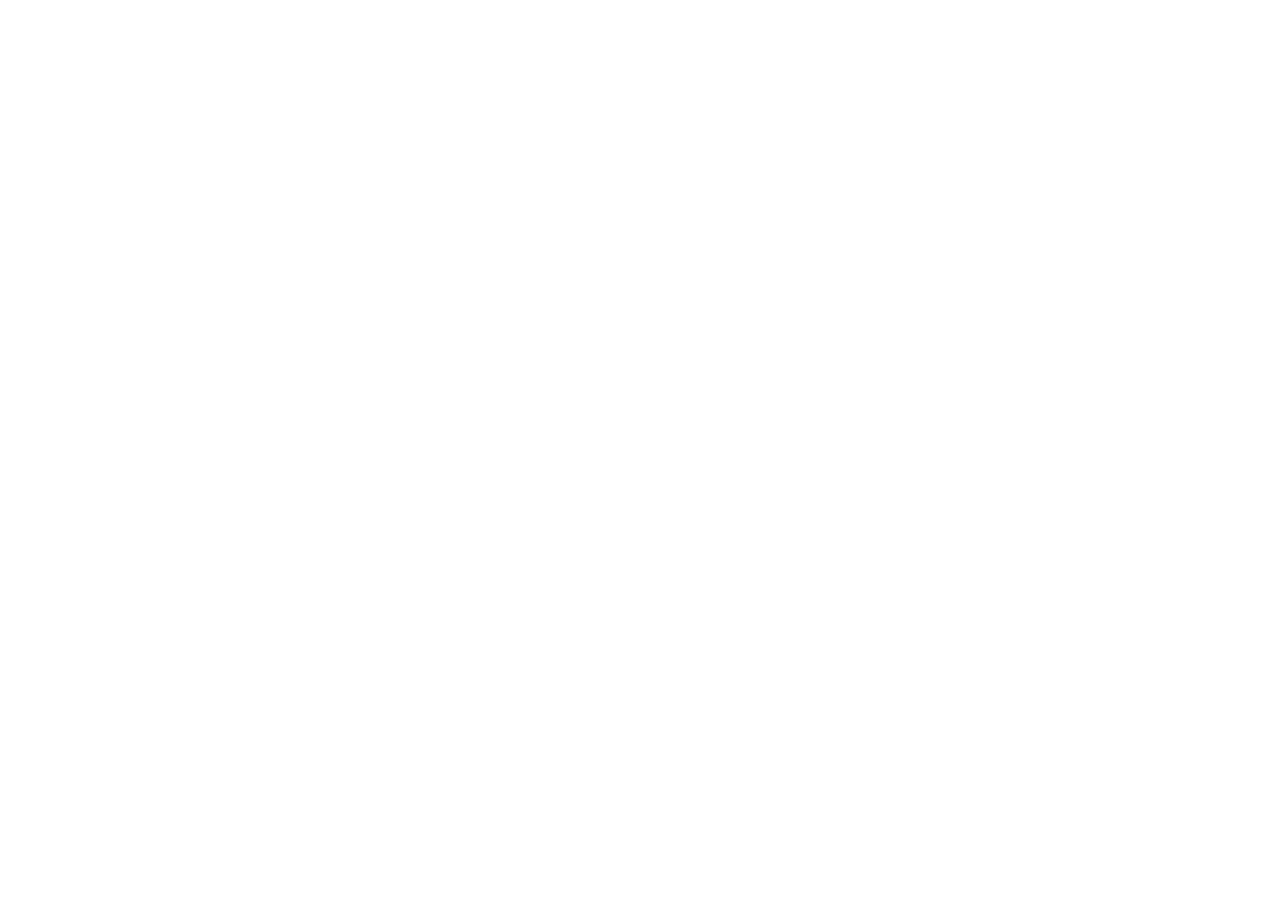
==== index2.html @ 969130fa "secont commit resize img navbar" ====
<!DOCTYPE html>
<html lang="en">
<head>
    <meta charset="UTF-8">
    <meta name="viewport" content="width=device-width, initial-scale=1.0">
    <title>Document</title>
</head>
<body>
    
</body>
</html>
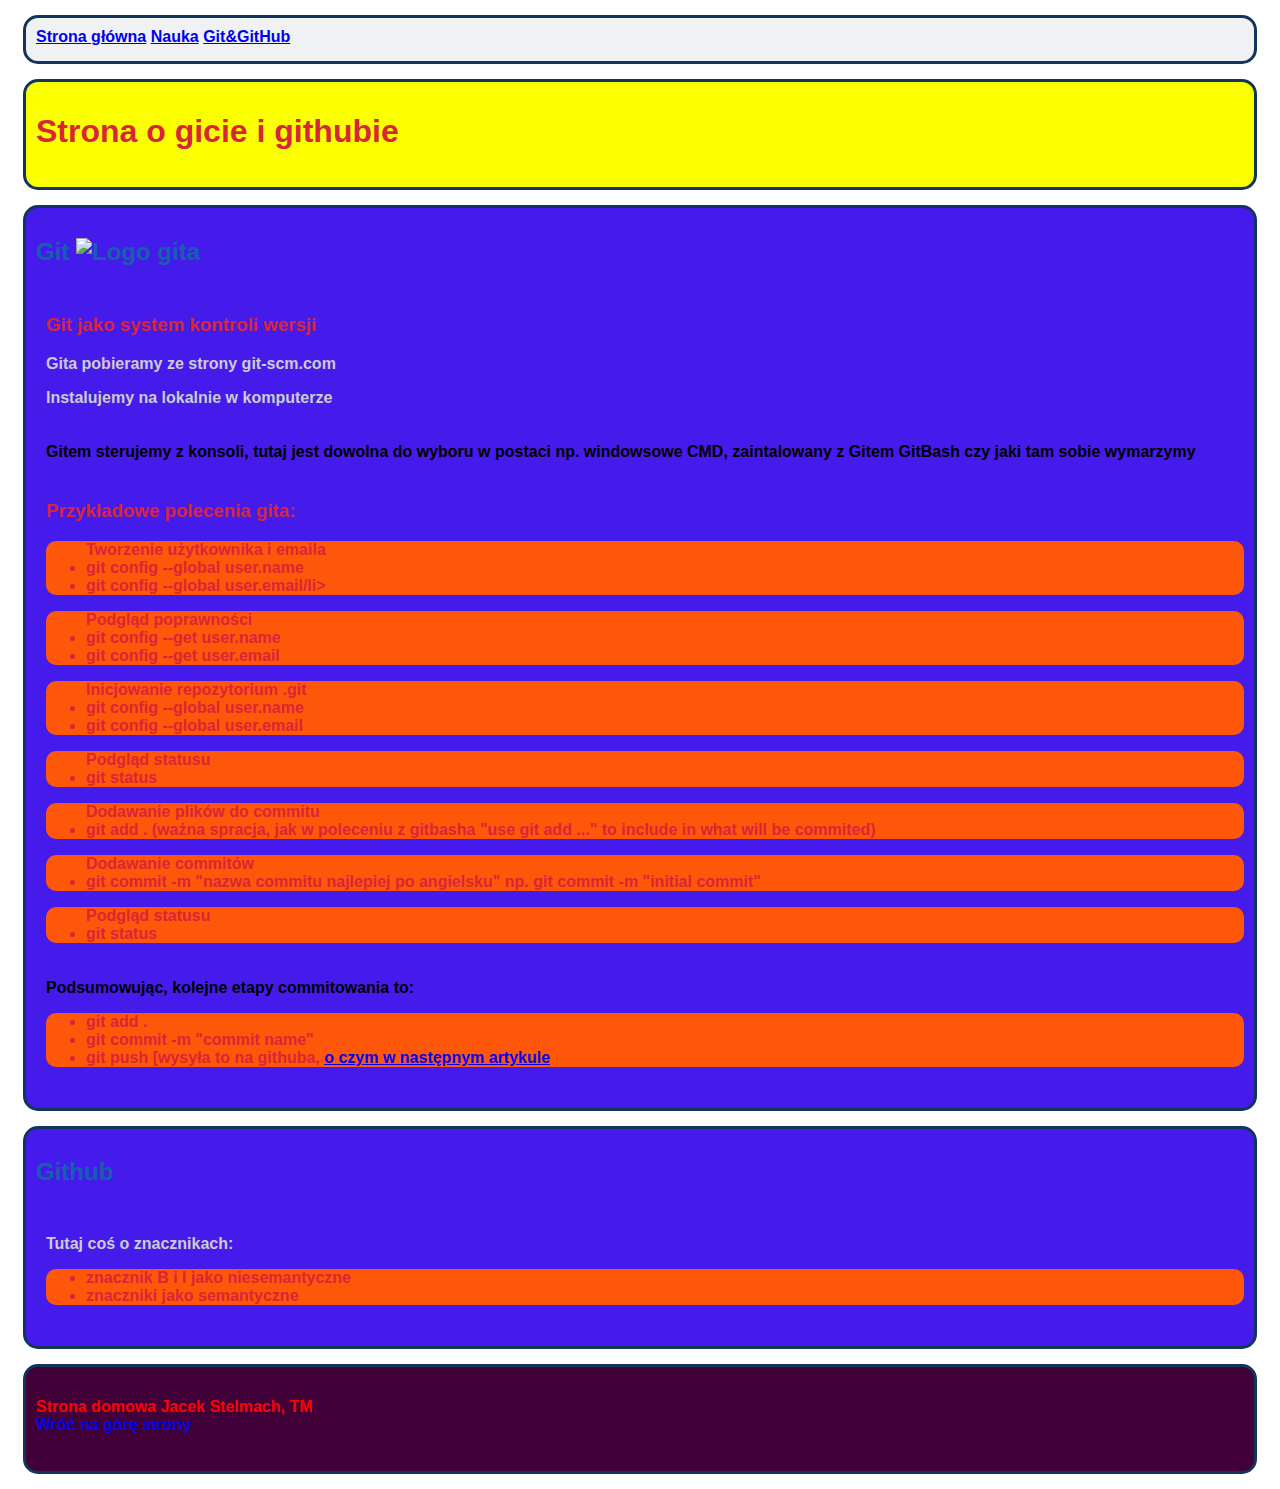
==== commit 52c85049: "after site index2 add" ====
--- a/index2.html
+++ b/index2.html
@@ -1,11 +1,98 @@
 <!DOCTYPE html>
 <html lang="en">
-<head>
-    <meta charset="UTF-8">
-    <meta name="viewport" content="width=device-width, initial-scale=1.0">
-    <title>Document</title>
-</head>
-<body>
+    <head>
+        <meta charset="UTF-8">
+        <meta name="viewport" content="width=device-width, initial-scale=1.0">
+        <title>Strona YACA</title>
+        <link href="style.css" rel="stylesheet" type="text/css"> 
+        <script src="main.js"></script>
+    </head>
+<body class="tlo">
+    <main>
+        <nav class="nav-style">
+            <a href="index.html">Strona główna</a> 
+            <a href="nauka-html.html">Nauka</a>
+            <a href="index2.html">Git&GitHub</a> 
+        </nav>
+        <header class="top">
+            <h1>Strona o gicie i githubie</h1>
+        </header>
+
+        <section>
+            <h2>Git <img src="C:\dev\homepage\images\git-logo.png" alt="Logo gita" class="photo-logo"></h2>
+                <article>
+                    <h3>Git jako system kontroli wersji</h3>
+                    <p>Gita pobieramy ze strony <a herf="https://git-scm.com">git-scm.com</a>
+                    </p>
+                    <p>Instalujemy na lokalnie w komputerze</p>    
+                </article>
+                <article>
+                    Gitem sterujemy z konsoli, tutaj jest dowolna do wyboru w postaci np. windowsowe CMD, zaintalowany z Gitem GitBash czy jaki tam sobie wymarzymy
+                </article>
+                <article>    
+                <h3>Przykładowe polecenia gita:</h3>
+                <ul>Tworzenie użytkownika i emaila
+                    <li>git config --global user.name</li>
+                    <li>git config --global user.email/li>
+                </ul>
+                <ul>Podgląd poprawności
+                    <li>git config --get user.name</li>
+                    <li>git config --get user.email</li>
+                </ul>
+                <ul>Inicjowanie repozytorium .git
+                    <li>git config --global user.name</li>
+                    <li>git config --global user.email</li>
+                </ul>
+                <ul>Podgląd statusu
+                    <li>git status</li>
+                </ul>
+                <ul>Dodawanie plików do commitu
+                    <li>git add . (ważna spracja, jak w poleceniu z gitbasha "use git add <file>..." to include in what will be commited)</li>
+                </ul>
+                <ul>Dodawanie commitów
+                    <li>git commit -m "nazwa commitu najlepiej po angielsku"
+                        np. 
+                        git commit -m "initial commit"
+                    </li>
+                </ul>
+                <ul>Podgląd statusu
+                    <li>git status</li>
+                </ul>
+                </article>
+                <article>
+                    Podsumowując, kolejne etapy commitowania to:<br>
+                    <ul>
+                        <li>git add .</li>
+                        <li>git commit -m "commit name"</li>
+                        <li>git push [wysyła to na githuba, <a href="#section-github">o czym w następnym artykule</a></li>
+                    </ul>
+
+                </article>
+        </section>       
+       
+        <section id="section-github">
+            <h2>Github</h2>
+            <article> 
+            <h3></h3>
+            <p>Tutaj coś o znacznikach:</p>
+                <ul id="lista3">
+                    <li>znacznik B i I jako niesemantyczne</li>
+                    <li>znaczniki jako semantyczne</li>    
+                </ul>
+            
+        
+        </article>
+    </section>
+       
+       
+    </main>
     
+    <footer>
+        <h4>Strona domowa Jacek Stelmach, TM<br>
+        <a href="#top">Wróć na górę strony</a>
+        </h4>
+    </footer>    
 </body>
+
+    
 </html>--- a/style.css
+++ b/style.css
@@ -0,0 +1,119 @@
+body {
+    font-family: 'Roboto',Tahoma,Helvetica,sans-serif;
+}
+
+.photo {
+    height: 480px;
+    max-width: 100%;
+    display:block;
+        
+}
+
+.photo-logo {
+    height: 80px;
+}    
+
+.nav-style {
+    padding-top: 10px;
+    padding-left: 10px;
+    padding-bottom: 15px;
+    background: #d6dbdd63;
+    font-weight: bold;
+    border-radius: 15px;             
+    border:  3px solid #12355B;
+    margin: 15px;  
+     
+}
+  
+.tlo {
+    background-color: #ffffff; 
+    
+}  
+
+.top {
+
+    
+}
+
+
+section {
+    padding-top: 10px;
+    padding-left: 10px;
+    padding-bottom: 15px;
+    background: #451bec;
+    display: block;
+    font-weight: bold;
+    border-radius: 15px;             
+    border:  3px solid #12355B;
+    margin: 15px;  
+     
+}
+  
+article {
+    padding: 10px; 
+}
+    
+header.top {
+    padding-top: 10px;
+    padding-left: 10px;
+    padding-bottom: 15px;  
+    color: #D72638;
+    background-color: rgb(251, 255, 0);
+    display: block;
+    font-weight: bold;
+    border-radius: 15px;                  
+    margin: 15px;
+    border:  3px solid #12355B;
+        
+}
+  
+h2 {
+    color: #1460AA;
+}
+
+p {
+    color: #cccccc;
+}
+ 
+
+h3 {
+  color:#D72638;  
+}
+
+footer {
+    background: url("/images/czarny-ksiezycowy.jpg");
+    padding-top: 10px;
+    padding-left: 10px;
+    padding-bottom: 15px;
+    color: #ff0000;
+    background: #420039;
+    font-weight: bold;
+    display: block;
+    font-weight: bold;
+    border-radius: 15px;                  
+    margin: 15px;
+    border:  3px solid #12355B;
+
+}
+
+ul {
+    color: #D72638;
+    background-color: #FF570A;
+    border-radius:  10px; 
+}          
+
+
+#values-js {
+    color: #ffffff;
+}
+
+.orangutan {
+    color: #D72638;
+    background-color: #FF570A;
+    border-radius:  10px; 
+    
+}
+
+article.listowe {
+    
+}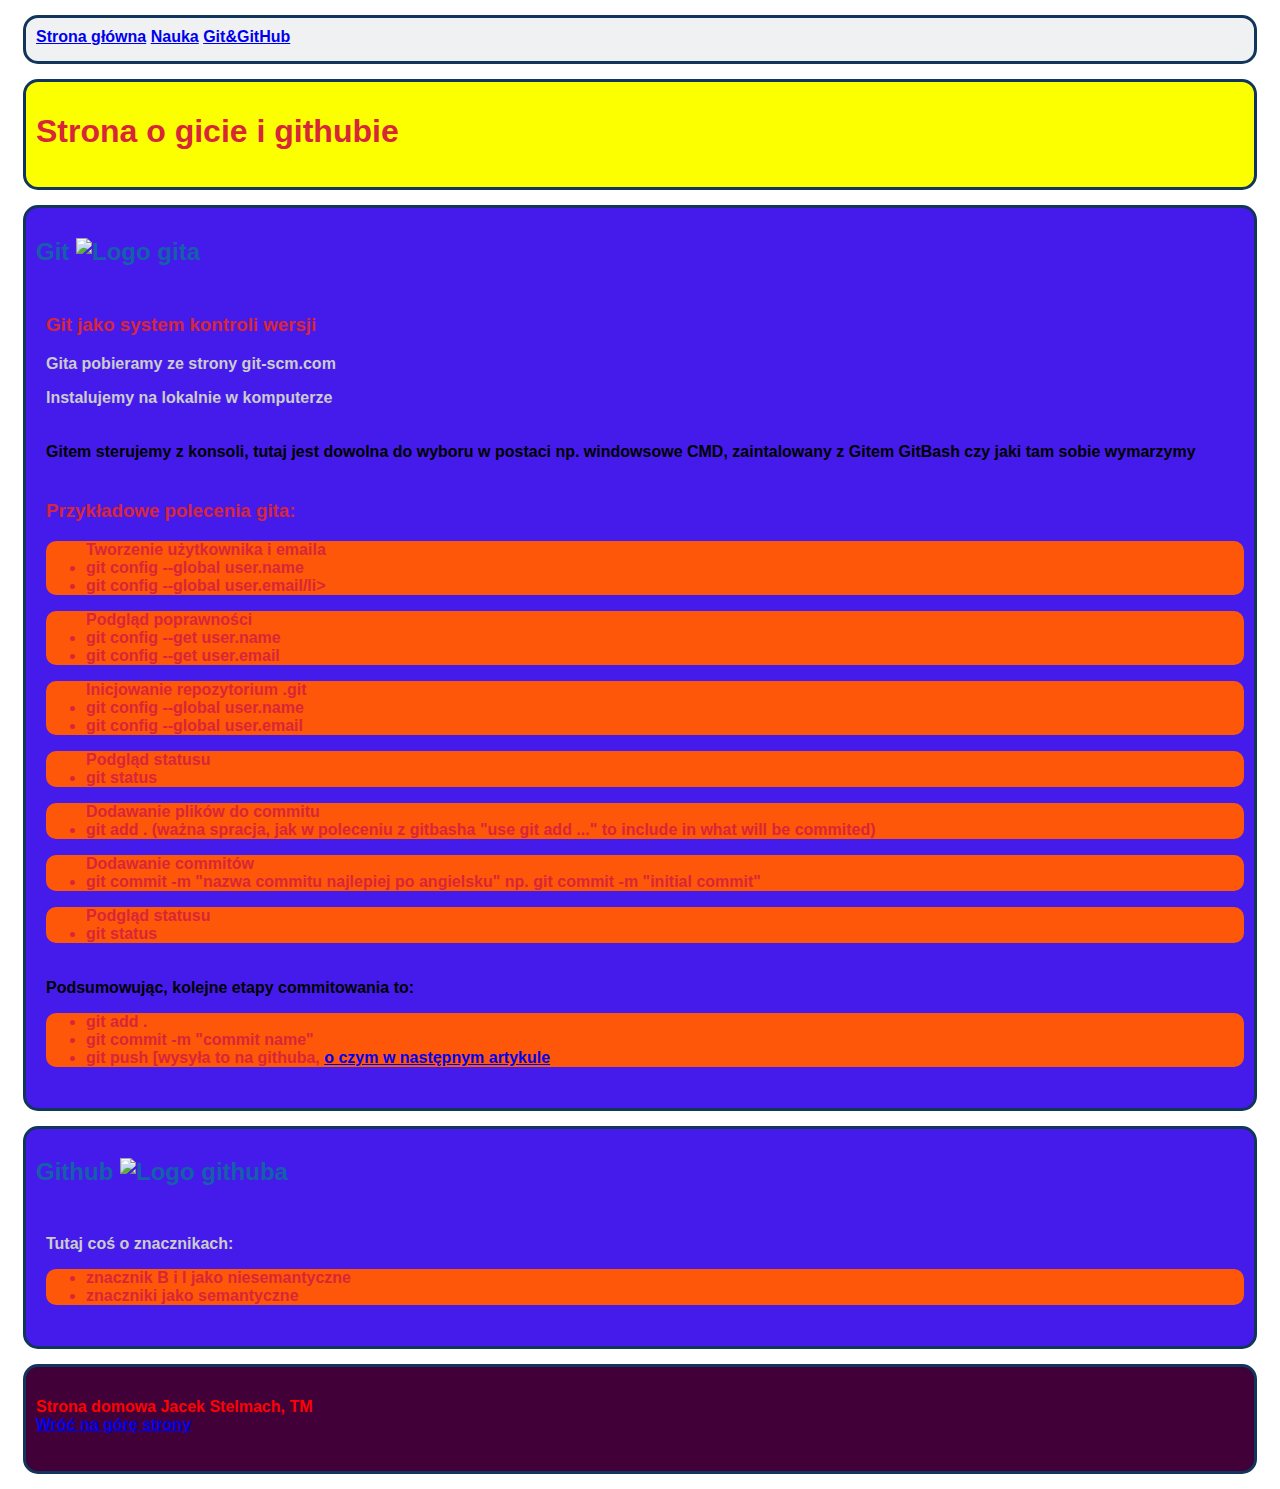
==== commit 4d4a0d1b: "logo github added to github section" ====
--- a/index2.html
+++ b/index2.html
@@ -71,7 +71,7 @@
         </section>       
        
         <section id="section-github">
-            <h2>Github</h2>
+            <h2>Github <img src="C:\dev\homepage\images\github-logo.png" alt="Logo githuba" class="photo-logo"></h2>
             <article> 
             <h3></h3>
             <p>Tutaj coś o znacznikach:</p>
